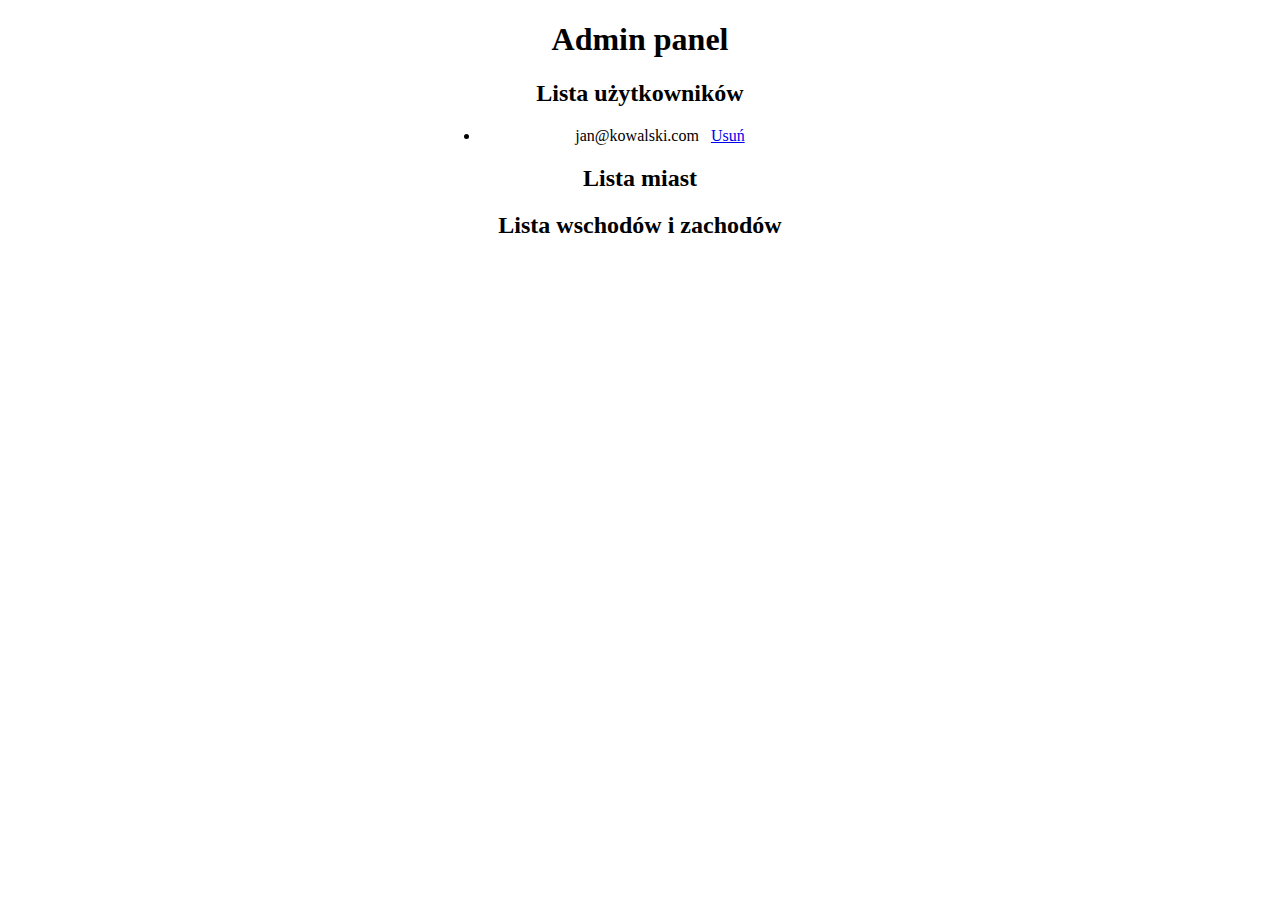
==== src/main/resources/templates/admin.html @ b5569472 "Feature: Admin Controller" ====
<!DOCTYPE html>
<html lang="pl" xmlns:th="http://www.thymeleaf.org">
<head>
    <meta charset="UTF-8">
    <title>Solar Watch - admin</title>

    <link rel="stylesheet" href="../static/styles/main.css" th:href="@{/styles/main.css}" />
</head>
<body>
<div class="container">
    <h1>Admin panel</h1>

    <h2>Lista użytkowników </h2>
    <ul>
        <li th:each="email: ${userEmails}">
            <span th:text="${email}">jan@kowalski.com</span>
            &nbsp;
            <a href="#" th:href="@{/admin/delete-user(email=${email})}">Usuń</a>
        </li>
    </ul>

    <h2>Lista miast</h2>
    <h2>Lista wschodów i zachodów</h2>
</div>
</body>
</html>
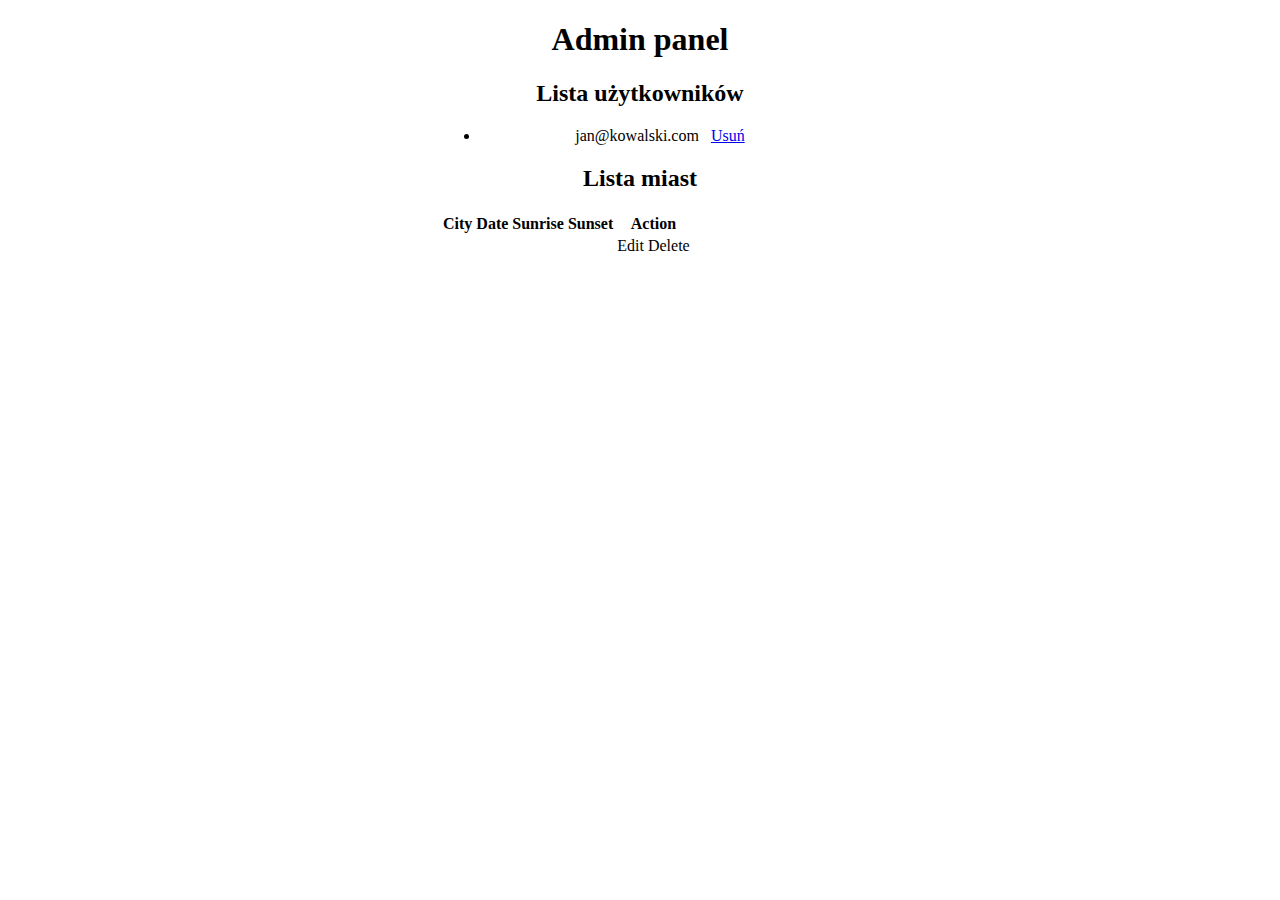
==== commit 7e3a9a47: "Feature: Admin Controller with Sun info" ====
--- a/src/main/resources/templates/admin.html
+++ b/src/main/resources/templates/admin.html
@@ -4,7 +4,7 @@
     <meta charset="UTF-8">
     <title>Solar Watch - admin</title>
 
-    <link rel="stylesheet" href="../static/styles/main.css" th:href="@{/styles/main.css}" />
+    <link rel="stylesheet" href="../static/styles/main.css" th:href="@{/styles/main.css}"/>
 </head>
 <body>
 <div class="container">
@@ -20,7 +20,29 @@
     </ul>
 
     <h2>Lista miast</h2>
-    <h2>Lista wschodów i zachodów</h2>
+    <table>
+        <thead>
+        <tr>
+            <th>City</th>
+            <th>Date</th>
+            <th>Sunrise</th>
+            <th>Sunset</th>
+            <th>Action</th>
+        </tr>
+        </thead>
+        <tbody>
+        <tr th:each="cityData: ${cityDataList}">
+            <td th:text="${cityData.city.name}"></td>
+            <td th:text="${#dates.format(cityData.date, 'yyyy-MM-dd')}"></td>
+            <td th:text="${cityData.sunrise}"></td>
+            <td th:text="${cityData.sunset}"></td>
+            <td>
+                <a th:href="@{/edit/{id}(id=${cityData.id})}">Edit</a>
+                <a th:href="@{/delete/{id}(id=${cityData.id})}">Delete</a>
+            </td>
+        </tr>
+        </tbody>
+    </table>
 </div>
 </body>
 </html>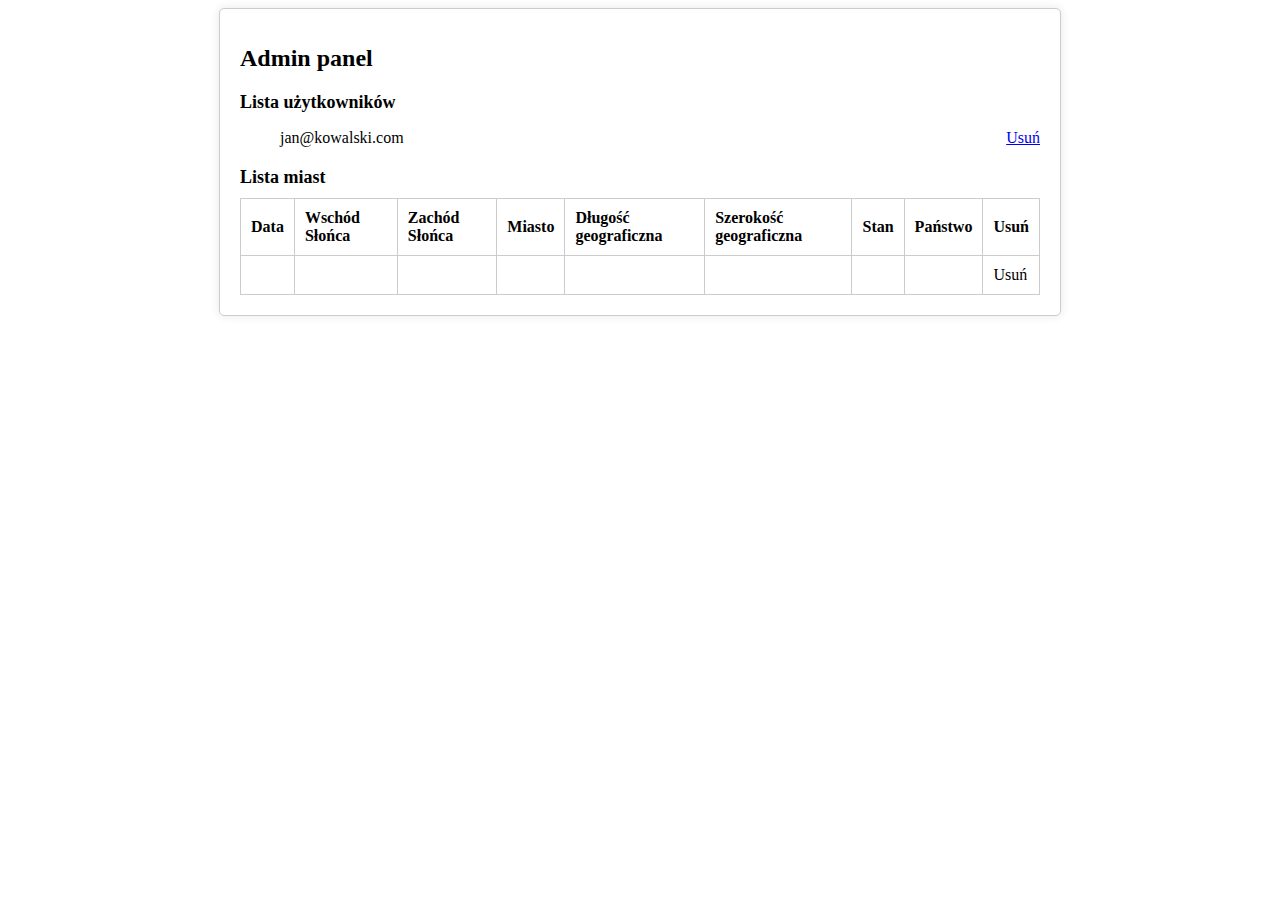
==== commit 096e67f5: "Fix: Admin can delete" ====
--- a/src/main/resources/templates/admin.html
+++ b/src/main/resources/templates/admin.html
@@ -7,10 +7,10 @@
     <link rel="stylesheet" href="../static/styles/main.css" th:href="@{/styles/main.css}"/>
 </head>
 <body>
-<div class="container">
-    <h1>Admin panel</h1>
+<div class="admin-container">
+    <h1 class = "admin-header">Admin panel</h1>
 
-    <h2>Lista użytkowników </h2>
+    <h2 class = "admin-one">Lista użytkowników</h2>
     <ul>
         <li th:each="email: ${userEmails}">
             <span th:text="${email}">jan@kowalski.com</span>
@@ -19,30 +19,37 @@
         </li>
     </ul>
 
-    <h2>Lista miast</h2>
+    <h2 class = "admin-one">Lista miast</h2>
     <table>
         <thead>
         <tr>
-            <th>City</th>
-            <th>Date</th>
-            <th>Sunrise</th>
-            <th>Sunset</th>
-            <th>Action</th>
+            <th>Data</th>
+            <th>Wschód Słońca</th>
+            <th>Zachód Słońca</th>
+            <th>Miasto</th>
+            <th>Długość geograficzna</th>
+            <th>Szerokość geograficzna</th>
+            <th>Stan</th>
+            <th>Państwo</th>
+            <th>Usuń</th>
         </tr>
         </thead>
         <tbody>
-        <tr th:each="cityData: ${cityDataList}">
-            <td th:text="${cityData.city.name}"></td>
-            <td th:text="${#dates.format(cityData.date, 'yyyy-MM-dd')}"></td>
-            <td th:text="${cityData.sunrise}"></td>
-            <td th:text="${cityData.sunset}"></td>
+        <tr th:each="hour : ${hoursList}">
+            <td th:text="${hour.date}"></td>
+            <td th:text="${hour.sunrise}"></td>
+            <td th:text="${hour.sunset}"></td>
+            <td th:text="${hour.city.name}"></td>
+            <td th:text="${hour.city.longitude}"></td>
+            <td th:text="${hour.city.latitude}"></td>
+            <td th:text="${hour.city.state}"></td>
+            <td th:text="${hour.city.country}"></td>
             <td>
-                <a th:href="@{/edit/{id}(id=${cityData.id})}">Edit</a>
-                <a th:href="@{/delete/{id}(id=${cityData.id})}">Delete</a>
+            <a th:href="@{/admin/hours/delete/{id}(id=${hour.id})}">Usuń</a>
             </td>
         </tr>
         </tbody>
     </table>
 </div>
 </body>
-</html>+</html>
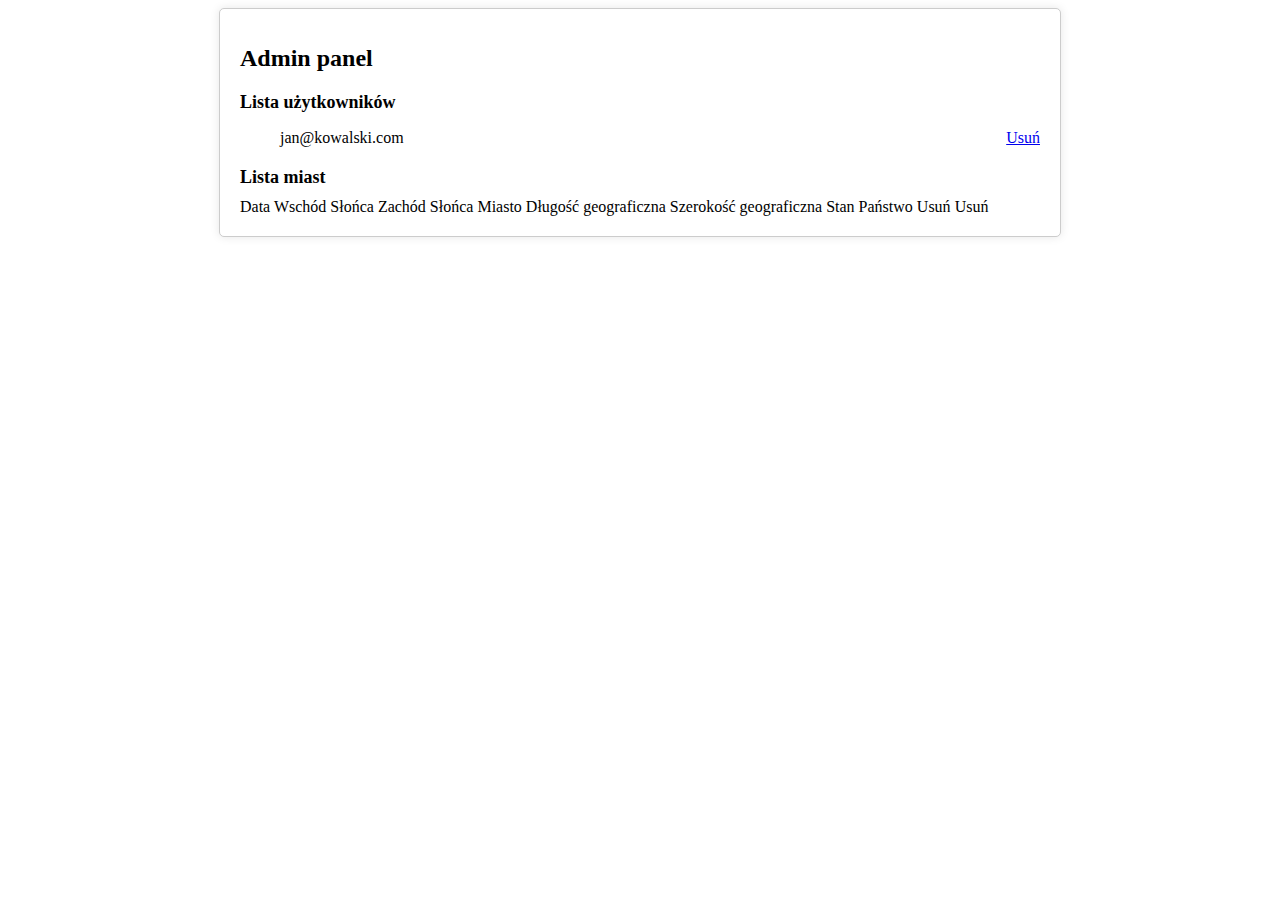
==== commit 2fcf970c: "Fix: Authentication" ====
--- a/src/main/resources/templates/admin.html
+++ b/src/main/resources/templates/admin.html
@@ -20,7 +20,7 @@
     </ul>
 
     <h2 class = "admin-one">Lista miast</h2>
-    <table>
+<!--    <table>-->
         <thead>
         <tr>
             <th>Data</th>
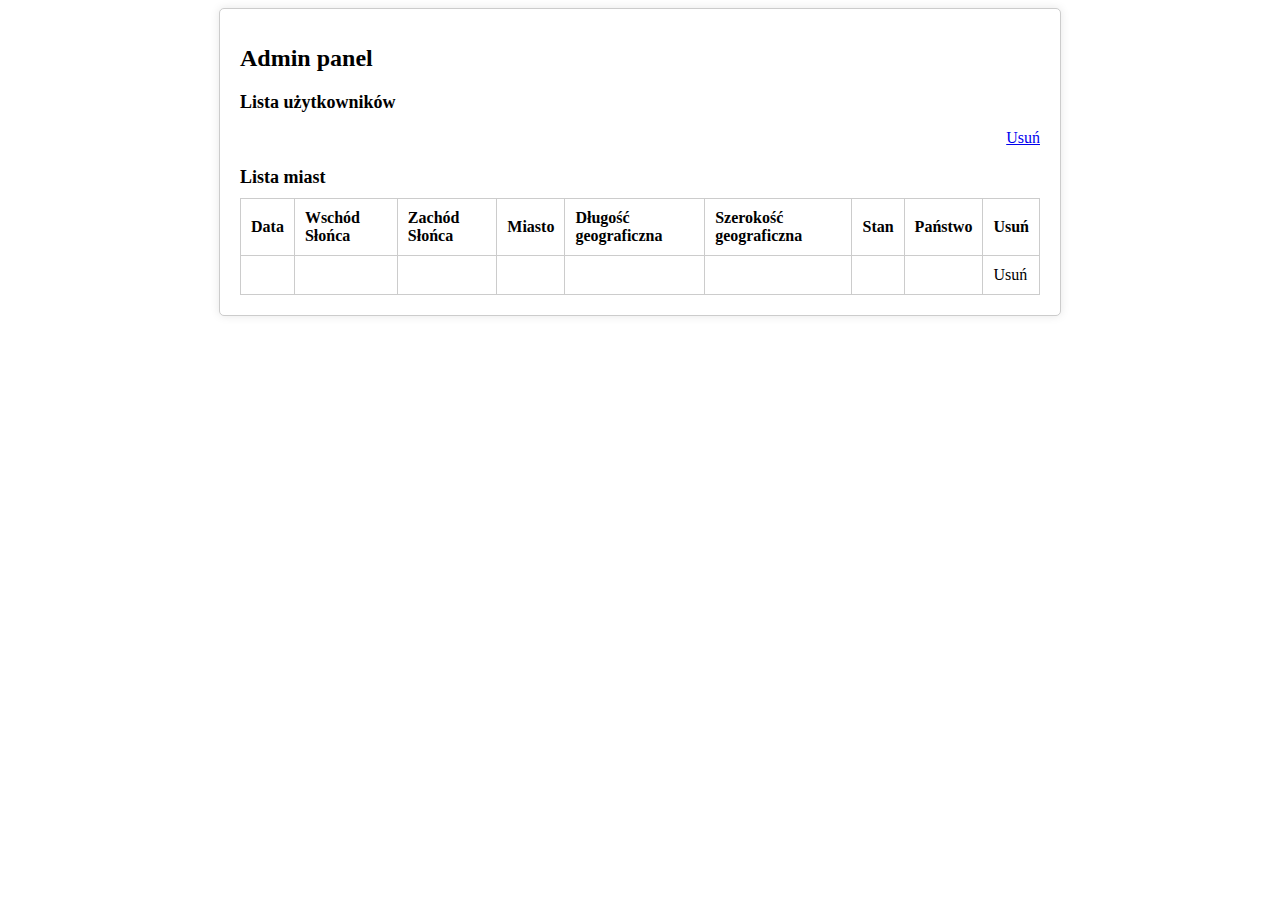
==== commit be174a7f: "Fix: Security & Integration Test" ====
--- a/src/main/resources/templates/admin.html
+++ b/src/main/resources/templates/admin.html
@@ -8,19 +8,19 @@
 </head>
 <body>
 <div class="admin-container">
-    <h1 class = "admin-header">Admin panel</h1>
+    <h1 class="admin-header">Admin panel</h1>
 
-    <h2 class = "admin-one">Lista użytkowników</h2>
+    <h2 class="admin-one">Lista użytkowników</h2>
     <ul>
         <li th:each="email: ${userEmails}">
-            <span th:text="${email}">jan@kowalski.com</span>
+            <span th:text="${email}"></span>
             &nbsp;
             <a href="#" th:href="@{/admin/delete-user(email=${email})}">Usuń</a>
         </li>
     </ul>
 
-    <h2 class = "admin-one">Lista miast</h2>
-<!--    <table>-->
+    <h2 class="admin-one">Lista miast</h2>
+    <table>
         <thead>
         <tr>
             <th>Data</th>
@@ -45,7 +45,7 @@
             <td th:text="${hour.city.state}"></td>
             <td th:text="${hour.city.country}"></td>
             <td>
-            <a th:href="@{/admin/hours/delete/{id}(id=${hour.id})}">Usuń</a>
+                <a th:href="@{/admin/hours/delete/{id}(id=${hour.id})}">Usuń</a>
             </td>
         </tr>
         </tbody>
